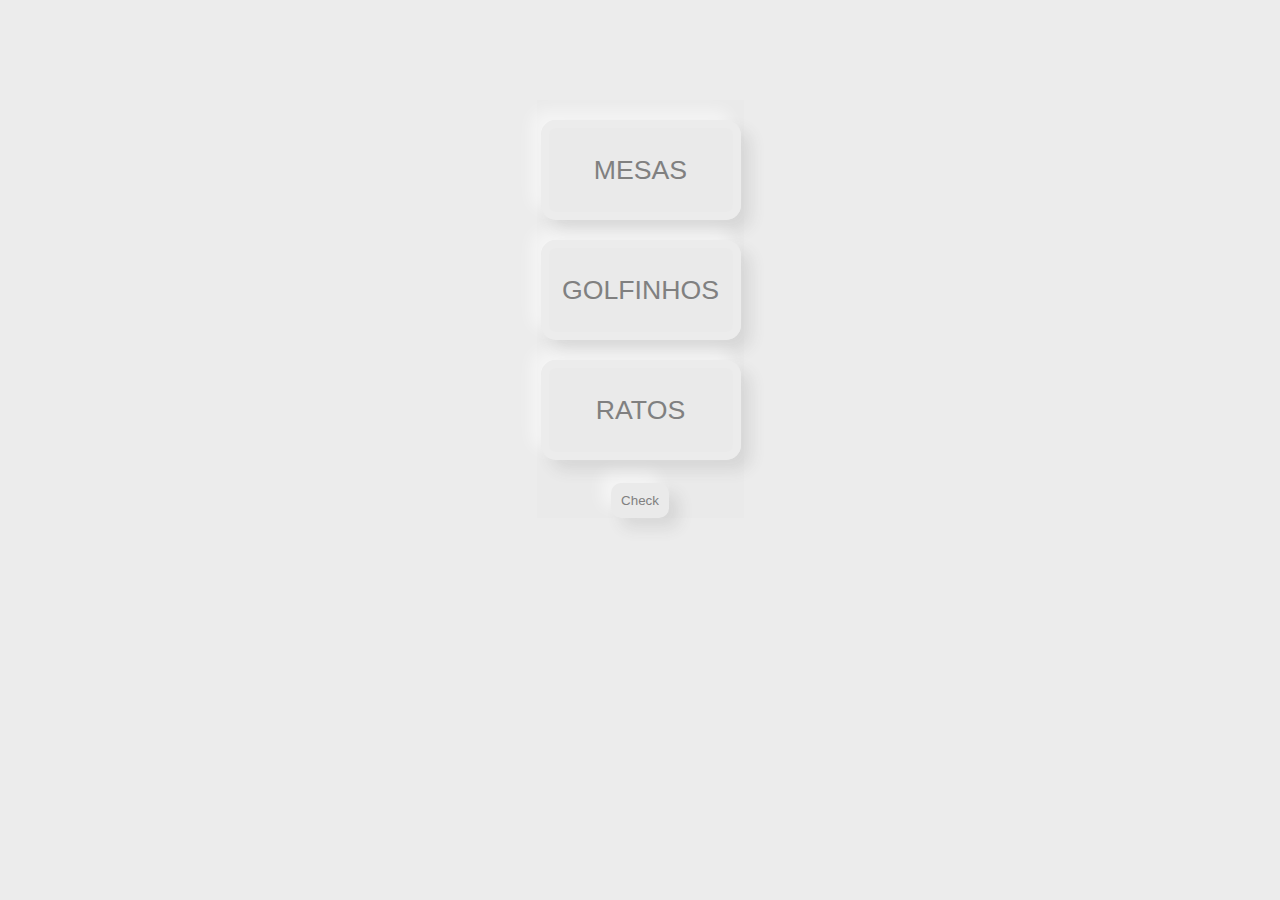
==== scriptsForTest/indexTest.html @ 097d1e25 "add-script-test" ====
<!DOCTYPE html>
<html lang="en">
<head>
    <meta charset="UTF-8">
    <meta http-equiv="X-UA-Compatible" content="IE=edge">
    <meta name="viewport" content="width=device-width, initial-scale=1.0">
    <title>Lab Page</title>
    <link rel="stylesheet" href="styleTest.css">
</head>
<body>

    <div id="container">

    <label for="">
    <input type="checkbox" name="" id="a_1">
    </label>

    <label for="">
    <input type="checkbox" name="" id="a_2">
    </label>

    <label for="">
        <input type="checkbox" name="" id="a_3">
    </label>

    <button id="btnResult">Check</button>
    
    </div>

<script src="./scriptTest.js"></script>
</body>
</html>
---- scriptsForTest/styleTest.css ----
body{

    background: #ececec;
    padding: 0;
    margin: 0;

    display: flex;
    align-items: center;
    justify-content: center;
    flex-direction: column;
}
input[type=checkbox]{

    width: 200px;
    height: 100px;
    -webkit-appearance: none;
    box-shadow: 
    -10px -10px 15px rgba(255, 255, 255, 0.5),
    10px 10px 15px rgba(70, 70, 70, 0.12);
    /* transform: translate(-50%, -50%);
    left: 50%;
    top: 50%; */
    border-radius: 15px;
    border: 8px solid #ececec;
    outline: none;

    display: flex;
    align-items: center;
    justify-content: center;

    margin-top: 20px;
}
input[type=checkbox]:after{

    /* font-family: ''; */
    
    color: grey;
    font-size: 20pt;
}
input[type=checkbox]:checked{

    box-shadow: 
    -10px -10px 15px rgba(255, 255, 255, 0.5),
    10px 10px 15px rgba(70, 70, 70, 0.12),
   inset -10px -10px 15px rgba(255, 255, 255, 0.5),
   inset 10px 10px 15px rgba(70, 70, 70, 0.12);
}
input[type=checkbox]:checked:after{
    color: rgb(45, 145, 212);
}
#a_1:after{

    content: 'MESAS';
}
#a_2:after{

    content: 'GOLFINHOS';
}
#a_3:after{

    content: 'RATOS';
}
#container{

    background: rgba(128, 128, 128, 0.014);
    margin-top: 100px;
    text-align: center;
}
#btnResult{

    background: rgba(255, 255, 255, 0);
    box-shadow: 
    -10px -10px 15px rgba(255, 255, 255, 0.5),
    10px 10px 15px rgba(70, 70, 70, 0.12);
    border: none;
    margin: auto;
    margin-top: 20px;
    color: grey;
    padding: 10px;
    border-radius: 10px;
    transition: 0.5s;
}
#btnResult:hover{

    transform: scale(1.2);
}
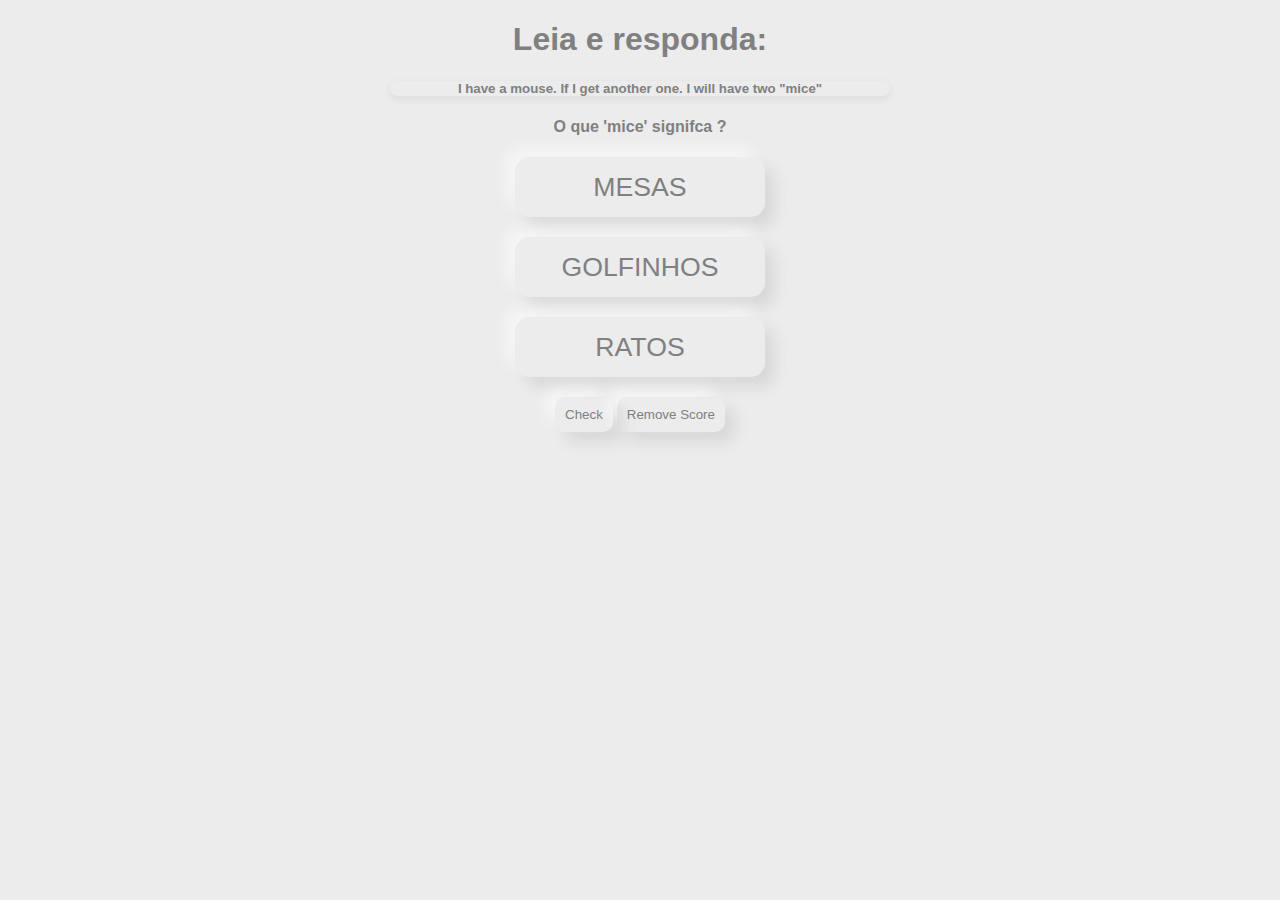
==== commit c73412b8: "v5" ====
--- a/scriptsForTest/indexTest.html
+++ b/scriptsForTest/indexTest.html
@@ -9,8 +9,18 @@
 </head>
 <body>
 
-    <div id="container">
+    <section id="container">
 
+    <div id="titles">
+
+        <h1>Leia e responda:</h1>
+
+        <h5>I have a mouse. If I get another one. I will have two "mice"</h5>
+
+        <h4>O que 'mice' signifca ?</h4>
+    </div>
+
+    <div id="questions">
     <label for="">
     <input type="checkbox" name="" id="a_1">
     </label>
@@ -22,10 +32,21 @@
     <label for="">
         <input type="checkbox" name="" id="a_3">
     </label>
+    </div>
 
+    <div id="btns">
     <button id="btnResult">Check</button>
-    
+    <button id="btnRemoveScore">Remove Score</button>
     </div>
+
+    <div id="divResult">
+        <span id="score">0</span>
+        <br>
+        <span id="result"></span>
+
+    </div>
+
+    </section>
 
 <script src="./scriptTest.js"></script>
 </body>
--- a/scriptsForTest/styleTest.css
+++ b/scriptsForTest/styleTest.css
@@ -4,41 +4,35 @@
     padding: 0;
     margin: 0;
 
-    display: flex;
+    /* display: flex;
     align-items: center;
     justify-content: center;
-    flex-direction: column;
+    flex-direction: column; */
 }
 input[type=checkbox]{
 
-    width: 200px;
-    height: 100px;
+    width: 250px;
+    height: 60px;
     -webkit-appearance: none;
     box-shadow: 
     -10px -10px 15px rgba(255, 255, 255, 0.5),
     10px 10px 15px rgba(70, 70, 70, 0.12);
-    /* transform: translate(-50%, -50%);
-    left: 50%;
-    top: 50%; */
     border-radius: 15px;
     border: 8px solid #ececec;
-    outline: none;
-
     display: flex;
     align-items: center;
     justify-content: center;
-
+    margin: auto;
     margin-top: 20px;
+    /* transition: 0.3s; */
 }
 input[type=checkbox]:after{
-
-    /* font-family: ''; */
     
     color: grey;
     font-size: 20pt;
 }
 input[type=checkbox]:checked{
-
+    
     box-shadow: 
     -10px -10px 15px rgba(255, 255, 255, 0.5),
     10px 10px 15px rgba(70, 70, 70, 0.12),
@@ -62,9 +56,20 @@
 }
 #container{
 
-    background: rgba(128, 128, 128, 0.014);
-    margin-top: 100px;
+    background: rgba(141, 53, 53, 0);
+    margin-top: 50px;
+    margin: auto;
     text-align: center;
+    width: 500px;
+    height: 600px;
+
+}
+#divResult{
+
+    background: rgba(255, 255, 0, 0);
+    margin-top: 10px;
+    font-family: 'Segoe UI', Tahoma, Geneva, Verdana, sans-serif;
+    font-size: 14pt;
 }
 #btnResult{
 
@@ -83,4 +88,39 @@
 #btnResult:hover{
 
     transform: scale(1.2);
+    color: grey;
+}
+#btnRemoveScore{
+
+    background: rgba(255, 255, 255, 0);
+    box-shadow: 
+    -10px -10px 15px rgba(255, 255, 255, 0.5),
+    10px 10px 15px rgba(70, 70, 70, 0.12);
+    border: none;
+    margin: auto;
+    margin-top: 20px;
+    color: grey;
+    padding: 10px;
+    border-radius: 10px;
+    transition: 0.5s;
+}
+#btnRemoveScore:hover{
+
+    transform: scale(1.2);
+    color: grey;
+}
+h1, h4, h5{
+
+    color: grey;
+    font-family: 'Segoe UI', Tahoma, Geneva, Verdana, sans-serif;
+}
+h5{
+    box-shadow: rgba(26, 26, 26, 0.075) 0px 3px 8px;
+    border-radius: 15px;
+}
+#result{
+
+    color: grey;
+    font-family: 'Segoe UI', Tahoma, Geneva, Verdana, sans-serif;
+    font-size: 14pt;
 }